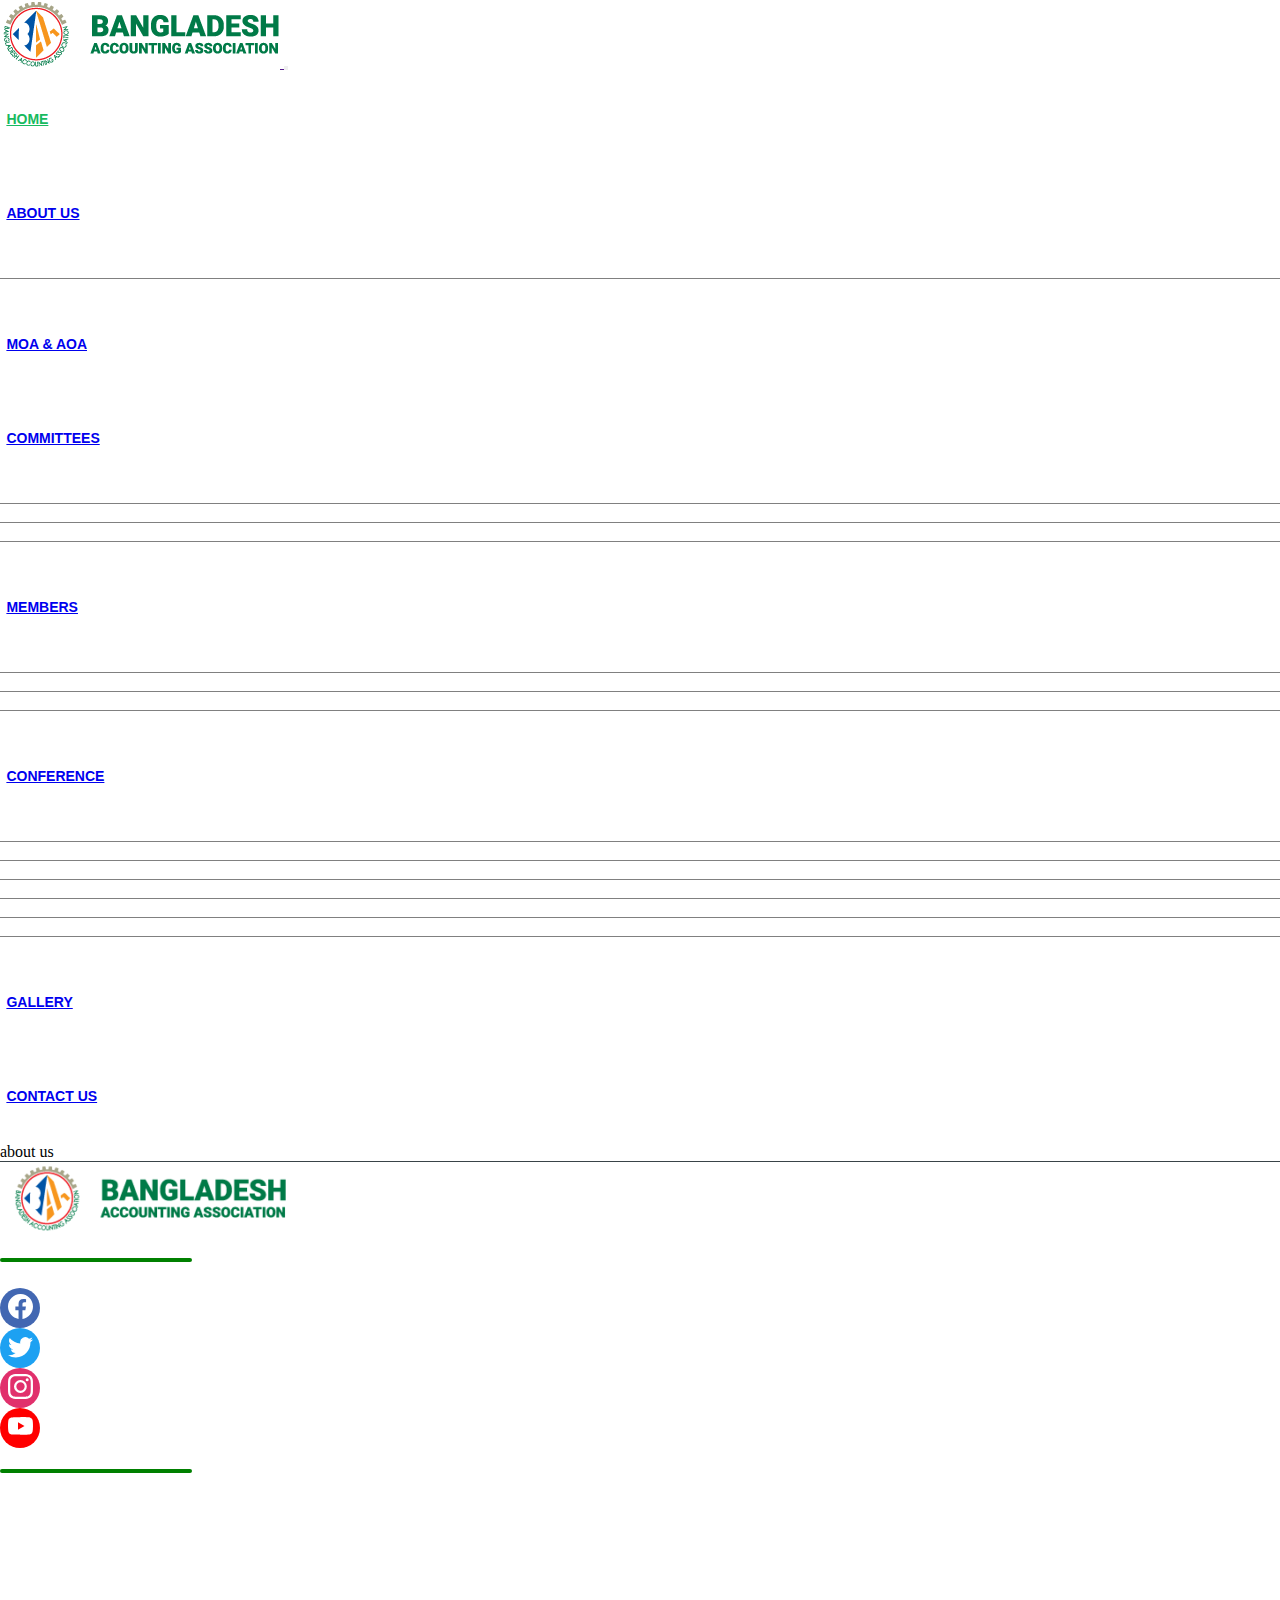
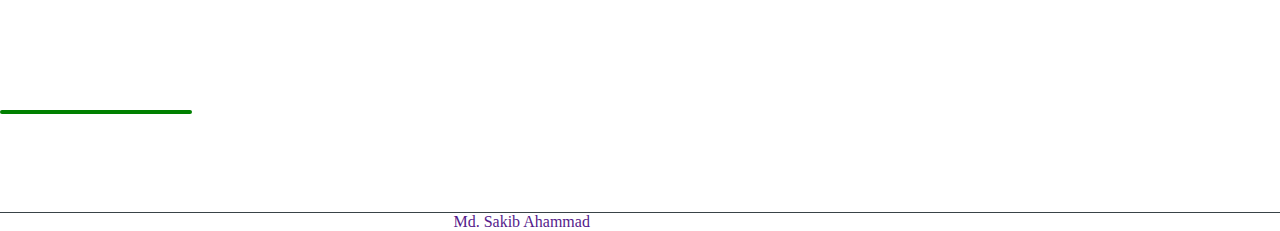
==== about-us.html @ 058424bd "about us" ====
<!DOCTYPE html>
<html lang="en">
<head>
    <meta charset="UTF-8">
    <meta name="viewport" content="width=device-width, initial-scale=1.0">
    <title>Document</title>
    <link href="https://cdn.jsdelivr.net/npm/bootstrap@5.0.2/dist/css/bootstrap.min.css" rel="stylesheet" integrity="sha384-EVSTQN3/azprG1Anm3QDgpJLIm9Nao0Yz1ztcQTwFspd3yD65VohhpuuCOmLASjC" crossorigin="anonymous">
    <link rel="stylesheet" href="style.css">
</head>
<body>

    <!-- ****Main Header Start**** -->

    <nav class="navbar navbar-expand-lg navbar-light bg-light">
        <div class="container-fluid">
            <div class="container p-0">
                <div class="row d-flex align-items-center">
                    <div class="col-3 p-0">
                <a href="">
                    <img src="images/baa-logo.png" alt="main logo">
                </a>
                <button class="navbar-toggler" type="button" data-bs-toggle="collapse" data-bs-target="#navbarNavDropdown" aria-controls="navbarNavDropdown" aria-expanded="false" aria-label="Toggle navigation">
                    <span class="navbar-toggler-icon"></span>
                </button>
            </div>
            <div class="col-9 p-0">
            

          <div class="collapse navbar-collapse d-flex justify-content-end" id="navbarNavDropdown">
                <ul class="navbar-nav">
                    <li class="nav-item">
                        <a class="nav-link active home-color" aria-current="page" href="index.html">HOME</a>
                    </li>
                    

                    <li class="nav-item dropdown">
                        <a class="nav-link dropdown-toggle" href="aboutus.html" id="navbarDropdownMenuLink" role="button" data-bs-toggle="dropdown" aria-expanded="false">
                        ABOUT US
                        </a>
                        <ul class="dropdown-menu dropdown-background bg-dark p-0" aria-labelledby="navbarDropdownMenuLink">
                            <li><a class="dropdown-item" href="about-us.html"> About US </a></li>
                            <li><a class="dropdown-item" href="#">President's Prologue</a></li>
                        </ul>
                    </li>

                    <li class="nav-item">
                        <a class="nav-link" href="#">MOA & AOA</a>
                    </li>

                    <li class="nav-item dropdown">
                        <a class="nav-link dropdown-toggle" href="#" id="navbarDropdownMenuLink" role="button" data-bs-toggle="dropdown" aria-expanded="false">
                        COMMITTEES
                        </a>
                        <ul class="dropdown-menu dropdown-background bg-dark p-0" aria-labelledby="navbarDropdownMenuLink">
                        <li><a class="dropdown-item" href="#">BOARD OF ADVISORS</a></li>
                        <li><a class="dropdown-item" href="#">EXECUTIVE COUNCIL</a></li>
                        <li><a class="dropdown-item" href="#">STANDING COMMITTEES</a></li>
                        <li><a class="dropdown-item" href="#">RIGIONAL COMMITTEE</a></li>
                        </ul>
                    </li>

                    <li class="nav-item dropdown">
                        <a class="nav-link dropdown-toggle" href="#" id="navbarDropdownMenuLink" role="button" data-bs-toggle="dropdown" aria-expanded="false">
                        MEMBERS
                        </a>
                        <ul class="dropdown-menu dropdown-background bg-dark p-0" aria-labelledby="navbarDropdownMenuLink">
                        <li><a class="dropdown-item" href="#">Life Member</a></li>
                        <li><a class="dropdown-item" href="#">Regular Member</a></li>
                        <li><a class="dropdown-item" href="#">Special Member</a></li>
                        <li><a class="dropdown-item" href="#">Membership</a></li>
                        </ul>
                    </li>

                    <li class="nav-item dropdown">
                            <a class="nav-link dropdown-toggle" href="#" id="navbarDropdownMenuLink" role="button" data-bs-toggle="dropdown" aria-expanded="false">
                            CONFERENCE 
                            </a>

                            <ul class="dropdown-menu dropdown-background bg-dark p-0" aria-labelledby="navbarDropdownMenuLink">
                                <li><a class="dropdown-item" href="#">Conference Committee</a></li>
                                <li><a class="dropdown-item" href="#">Conference Call</a></li>
                                <li><a class="dropdown-item" href="#">Notice & News</a></li>
                                <li><a class="dropdown-item" href="#">Gallery</a></li>
                                <li><a class="dropdown-item" href="#">Conference Papers</a></li>
                                <li><a class="dropdown-item" href="#">Particiant Registration</a></li>
                                <li><a class="dropdown-item" href="#">Conference Contact</a></li>
                            </ul>
                    </li>

                    <li class="nav-item">
                        <a class="nav-link" href="#">GALLERY</a>
                    </li>
                    <li class="nav-item">
                        <a class="nav-link" href="#">CONTACT US</a>
                    </li>


                </ul>
          </div>
        </div>
        </div>
        </div>
        </div>
      </nav>

        <!-- ****Main Header end**** -->



        <div class="display-1">
            about us
        </div>





        
        <!-- ****Footer Start**** -->

        <div class="container-fluid bg-dark pt-5">
            <div class="container footer-part py-5">
                <div class="row">
                    <div class="col-4 follow-us-decor">
                        <img src="images/BANGLADESH-ACCOUNTING-ASSOCIATION-300x71.png" alt="Logo" class="footer-logo-margin mb-3">
                        <h5>Follow Us</h5>
                        
                        <ul class="d-flex  social-media-icons p-0">
                            <li class="me-md-4 me-2">
                                <a href="#">
                        
                                <svg xmlns="http://www.w3.org/2000/svg" width="25" height="25" fill="currentColor" class="bi bi-facebook" viewBox="0 0 16 16">
                                <path d="M16 8.049c0-4.446-3.582-8.05-8-8.05C3.58 0-.002 3.603-.002 8.05c0 4.017 2.926 7.347 6.75 7.951v-5.625h-2.03V8.05H6.75V6.275c0-2.017 1.195-3.131 3.022-3.131.876 0 1.791.157 1.791.157v1.98h-1.009c-.993 0-1.303.621-1.303 1.258v1.51h2.218l-.354 2.326H9.25V16c3.824-.604 6.75-3.934 6.75-7.951"/>
                                 </svg>

                                </a>
                            </li >

                            <li class="me-md-4 me-2"><a href="">
                                <svg xmlns="http://www.w3.org/2000/svg" width="25" height="25" fill="currentColor" class="bi bi-twitter" viewBox="0 0 16 16">
                                    <path d="M5.026 15c6.038 0 9.341-5.003 9.341-9.334q.002-.211-.006-.422A6.7 6.7 0 0 0 16 3.542a6.7 6.7 0 0 1-1.889.518 3.3 3.3 0 0 0 1.447-1.817 6.5 6.5 0 0 1-2.087.793A3.286 3.286 0 0 0 7.875 6.03a9.32 9.32 0 0 1-6.767-3.429 3.29 3.29 0 0 0 1.018 4.382A3.3 3.3 0 0 1 .64 6.575v.045a3.29 3.29 0 0 0 2.632 3.218 3.2 3.2 0 0 1-.865.115 3 3 0 0 1-.614-.057 3.28 3.28 0 0 0 3.067 2.277A6.6 6.6 0 0 1 .78 13.58a6 6 0 0 1-.78-.045A9.34 9.34 0 0 0 5.026 15"/>
                                  </svg>
                            </a></li>

                            <li class="me-md-4 me-2"><a href="">
                                <svg xmlns="http://www.w3.org/2000/svg" width="25" height="25" fill="currentColor" class="bi bi-instagram" viewBox="0 0 16 16">
                                    <path d="M8 0C5.829 0 5.556.01 4.703.048 3.85.088 3.269.222 2.76.42a3.9 3.9 0 0 0-1.417.923A3.9 3.9 0 0 0 .42 2.76C.222 3.268.087 3.85.048 4.7.01 5.555 0 5.827 0 8.001c0 2.172.01 2.444.048 3.297.04.852.174 1.433.372 1.942.205.526.478.972.923 1.417.444.445.89.719 1.416.923.51.198 1.09.333 1.942.372C5.555 15.99 5.827 16 8 16s2.444-.01 3.298-.048c.851-.04 1.434-.174 1.943-.372a3.9 3.9 0 0 0 1.416-.923c.445-.445.718-.891.923-1.417.197-.509.332-1.09.372-1.942C15.99 10.445 16 10.173 16 8s-.01-2.445-.048-3.299c-.04-.851-.175-1.433-.372-1.941a3.9 3.9 0 0 0-.923-1.417A3.9 3.9 0 0 0 13.24.42c-.51-.198-1.092-.333-1.943-.372C10.443.01 10.172 0 7.998 0zm-.717 1.442h.718c2.136 0 2.389.007 3.232.046.78.035 1.204.166 1.486.275.373.145.64.319.92.599s.453.546.598.92c.11.281.24.705.275 1.485.039.843.047 1.096.047 3.231s-.008 2.389-.047 3.232c-.035.78-.166 1.203-.275 1.485a2.5 2.5 0 0 1-.599.919c-.28.28-.546.453-.92.598-.28.11-.704.24-1.485.276-.843.038-1.096.047-3.232.047s-2.39-.009-3.233-.047c-.78-.036-1.203-.166-1.485-.276a2.5 2.5 0 0 1-.92-.598 2.5 2.5 0 0 1-.6-.92c-.109-.281-.24-.705-.275-1.485-.038-.843-.046-1.096-.046-3.233s.008-2.388.046-3.231c.036-.78.166-1.204.276-1.486.145-.373.319-.64.599-.92s.546-.453.92-.598c.282-.11.705-.24 1.485-.276.738-.034 1.024-.044 2.515-.045zm4.988 1.328a.96.96 0 1 0 0 1.92.96.96 0 0 0 0-1.92m-4.27 1.122a4.109 4.109 0 1 0 0 8.217 4.109 4.109 0 0 0 0-8.217m0 1.441a2.667 2.667 0 1 1 0 5.334 2.667 2.667 0 0 1 0-5.334"/>
                                  </svg>
                            </a></li>

                            <li class="me-md-4 me-2"><a href="">
                                <svg xmlns="http://www.w3.org/2000/svg" width="25" height="25" fill="currentColor" class="bi bi-youtube" viewBox="0 0 16 16">
                                    <path d="M8.051 1.999h.089c.822.003 4.987.033 6.11.335a2.01 2.01 0 0 1 1.415 1.42c.101.38.172.883.22 1.402l.01.104.022.26.008.104c.065.914.073 1.77.074 1.957v.075c-.001.194-.01 1.108-.082 2.06l-.008.105-.009.104c-.05.572-.124 1.14-.235 1.558a2.01 2.01 0 0 1-1.415 1.42c-1.16.312-5.569.334-6.18.335h-.142c-.309 0-1.587-.006-2.927-.052l-.17-.006-.087-.004-.171-.007-.171-.007c-1.11-.049-2.167-.128-2.654-.26a2.01 2.01 0 0 1-1.415-1.419c-.111-.417-.185-.986-.235-1.558L.09 9.82l-.008-.104A31 31 0 0 1 0 7.68v-.123c.002-.215.01-.958.064-1.778l.007-.103.003-.052.008-.104.022-.26.01-.104c.048-.519.119-1.023.22-1.402a2.01 2.01 0 0 1 1.415-1.42c.487-.13 1.544-.21 2.654-.26l.17-.007.172-.006.086-.003.171-.007A100 100 0 0 1 7.858 2zM6.4 5.209v4.818l4.157-2.408z"/>
                                  </svg>
                            </a></li>
                        </ul>

                    </div>
                    <div class="col-4 important-count-column follow-us-decor">
                        <h5>Important Links</h5>
                        
                        <ul class=" bottom-menu-column p-0">
                            <li class="d-flex">
                                <div class="icon-size me-2">
                                    <svg xmlns="http://www.w3.org/2000/svg" width="16" height="16" fill="currentColor" class="bi bi-play-fill" viewBox="0 0 16 16">
                                    <path d="m11.596 8.697-6.363 3.692c-.54.313-1.233-.066-1.233-.697V4.308c0-.63.692-1.01 1.233-.696l6.363 3.692a.802.802 0 0 1 0 1.393"/>
                                    </svg>
                                </div>

                                <div class="icon-value-size">
                                    <a href="">Home</a>
                                </div>
                            </li>

                            <li class="d-flex">
                                <div class="icon-size me-2">
                                    <svg xmlns="http://www.w3.org/2000/svg" width="16" height="16" fill="currentColor" class="bi bi-play-fill" viewBox="0 0 16 16">
                                    <path d="m11.596 8.697-6.363 3.692c-.54.313-1.233-.066-1.233-.697V4.308c0-.63.692-1.01 1.233-.696l6.363 3.692a.802.802 0 0 1 0 1.393"/>
                                    </svg>
                                </div>

                                <div class="icon-value-size">
                                    <a href="">News</a>
                                </div>
                            </li>

                            <li class="d-flex">
                                <div class="icon-size me-2">
                                    <svg xmlns="http://www.w3.org/2000/svg" width="16" height="16" fill="currentColor" class="bi bi-play-fill" viewBox="0 0 16 16">
                                    <path d="m11.596 8.697-6.363 3.692c-.54.313-1.233-.066-1.233-.697V4.308c0-.63.692-1.01 1.233-.696l6.363 3.692a.802.802 0 0 1 0 1.393"/>
                                    </svg>
                                </div>

                                <div class="icon-value-size">
                                    <a href="">Gallery</a>
                                </div>
                            </li>

                            <li class="d-flex">
                                <div class="icon-size me-2">
                                    <svg xmlns="http://www.w3.org/2000/svg" width="16" height="16" fill="currentColor" class="bi bi-play-fill" viewBox="0 0 16 16">
                                    <path d="m11.596 8.697-6.363 3.692c-.54.313-1.233-.066-1.233-.697V4.308c0-.63.692-1.01 1.233-.696l6.363 3.692a.802.802 0 0 1 0 1.393"/>
                                    </svg>
                                </div>

                                <div class="icon-value-size">
                                    <a href="">Member Signin</a>
                                </div>
                            </li>

                            <li class="d-flex">
                                <div class="icon-size me-2">
                                    <svg xmlns="http://www.w3.org/2000/svg" width="16" height="16" fill="currentColor" class="bi bi-play-fill" viewBox="0 0 16 16">
                                    <path d="m11.596 8.697-6.363 3.692c-.54.313-1.233-.066-1.233-.697V4.308c0-.63.692-1.01 1.233-.696l6.363 3.692a.802.802 0 0 1 0 1.393"/>
                                    </svg>
                                </div>

                                <div class="icon-value-size">
                                    <a href="">Refund Policy</a>
                                </div>
                            </li>

                            <li class="d-flex">
                                <div class="icon-size me-2">
                                    <svg xmlns="http://www.w3.org/2000/svg" width="16" height="16" fill="currentColor" class="bi bi-play-fill" viewBox="0 0 16 16">
                                    <path d="m11.596 8.697-6.363 3.692c-.54.313-1.233-.066-1.233-.697V4.308c0-.63.692-1.01 1.233-.696l6.363 3.692a.802.802 0 0 1 0 1.393"/>
                                    </svg>
                                </div>

                                <div class="icon-value-size">
                                    <a href="">Eligibility of Membership </a>
                                </div>
                            </li>

                            <li class="d-flex">
                                <div class="icon-size me-2">
                                    <svg xmlns="http://www.w3.org/2000/svg" width="16" height="16" fill="currentColor" class="bi bi-play-fill" viewBox="0 0 16 16">
                                    <path d="m11.596 8.697-6.363 3.692c-.54.313-1.233-.066-1.233-.697V4.308c0-.63.692-1.01 1.233-.696l6.363 3.692a.802.802 0 0 1 0 1.393"/>
                                    </svg>
                                </div>

                                <div class="icon-value-size">
                                    <a href="">Notice</a>
                                </div>
                            </li>

                            <li class="d-flex">
                                <div class="icon-size me-2">
                                    <svg xmlns="http://www.w3.org/2000/svg" width="16" height="16" fill="currentColor" class="bi bi-play-fill" viewBox="0 0 16 16">
                                    <path d="m11.596 8.697-6.363 3.692c-.54.313-1.233-.066-1.233-.697V4.308c0-.63.692-1.01 1.233-.696l6.363 3.692a.802.802 0 0 1 0 1.393"/>
                                    </svg>
                                </div>

                                <div class="icon-value-size">
                                    <a href="">Banking Information</a>
                                </div>
                            </li>

                            <li class="d-flex">
                                <div class="icon-size me-2">
                                    <svg xmlns="http://www.w3.org/2000/svg" width="16" height="16" fill="currentColor" class="bi bi-play-fill" viewBox="0 0 16 16">
                                    <path d="m11.596 8.697-6.363 3.692c-.54.313-1.233-.066-1.233-.697V4.308c0-.63.692-1.01 1.233-.696l6.363 3.692a.802.802 0 0 1 0 1.393"/>
                                    </svg>
                                </div>

                                <div class="icon-value-size">
                                    <a href="">Member Signup</a>
                                </div>
                            </li>

                            <li class="d-flex">
                                <div class="icon-size me-2">
                                    <svg xmlns="http://www.w3.org/2000/svg" width="16" height="16" fill="currentColor" class="bi bi-play-fill" viewBox="0 0 16 16">
                                    <path d="m11.596 8.697-6.363 3.692c-.54.313-1.233-.066-1.233-.697V4.308c0-.63.692-1.01 1.233-.696l6.363 3.692a.802.802 0 0 1 0 1.393"/>
                                    </svg>
                                </div>

                                <div class="icon-value-size">
                                    <a href="">Terms & Conditions</a>
                                </div>
                            </li>

                               
                        </ul>
                           
                    </div>
                    <div class="col-4 contact-info follow-us-decor">
                        <h5>Contact Info</h5>
                        
                        <p class="margin mb-0">Address</p>
                        <p class="margin mb-0">Room#704(MBA Bhaban), Dept. of Accounting & Information Systems, University of Dhaka, Bangladesh </p>
                        <p class="margin mb-0">Phone : +88 01717-743984</p>
                        <p>E-mail : info@baa-bd.org</p>
                    </div>
                </div>
            </div>

            <div class="container-fluid bg-dark border-top-last">
                <div class="container">
                    <div class="row">
                        <div class="col-12">
                            <p class="footer-last-part mb-0 py-3">Copyright © 2022 Bangladesh Accounting Association. Developed by <a href=""> Md. Sakib Ahammad</a></p>
                        </div>
                    </div>
                </div>
            </div>
        </div>

         <!-- ****Footer end**** -->


    <script src="https://cdn.jsdelivr.net/npm/@popperjs/core@2.9.2/dist/umd/popper.min.js" integrity="sha384-IQsoLXl5PILFhosVNubq5LC7Qb9DXgDA9i+tQ8Zj3iwWAwPtgFTxbJ8NT4GN1R8p" crossorigin="anonymous"></script>
    <script src="https://cdn.jsdelivr.net/npm/bootstrap@5.0.2/dist/js/bootstrap.min.js" integrity="sha384-cVKIPhGWiC2Al4u+LWgxfKTRIcfu0JTxR+EQDz/bgldoEyl4H0zUF0QKbrJ0EcQF" crossorigin="anonymous"></script>
    
    
</body>
</html>
---- style.css ----
*{
    margin: 0;
    padding: 0;
}



.container-fluid {
    color: white;
    
}

.important-count-column ul {
    /* column-count: 2; */
    list-style: none;
    /* color: white; */
}

.important-count-column ul li a {
    text-decoration: none;
    color: white;
    font-size: 14px;
    font-style: normal;
    
    font-weight: 600;
}

.col-4 ul li a:hover {
    color: #18ba60 !important;
    transition: all 1s;
}

.col-12 p a {
    text-decoration: none;
}
.paragraph {
    text-align: center;
    margin-top: 50px;
    /* color: #E8EFF3; */
    margin-bottom: 50px;
}


.title-with-pic a {
    text-decoration: none;
    color: red;
}

.background {
    background: #E7EEF2;
}

.dropdown-background li a {
    color: white;
}
/* .dropdown-background li a :hover{
    color: white;
    background: darkgreen;
} */
div#navbarNavDropdown>ul>li>a:hover {
    color: #18ba60 !important;
    
}
div#navbarNavDropdown>ul>li>a {
    font-weight: 600;
    font-size: 14px;
    font-family: sans-serif;
   padding: 0 .4rem;
}
.paragraph h2 {
    color: #18ba60 !important;
}
.background-color-box {
    background: #E7EEF2;
}
.border-color {
    border: 2px solid blue;
    padding: 2px;
    font-size: 14px;
}


div#navbarNavDropdown> ul>li>a {
    line-height: 94px;
}
.dropdown-background li a:hover {
    background: #18ba60 !important;
    color: white;
}

.dropdown-background li a {
    padding: 10px;
}

.border-top-last,
.footer-part {
    border-top: 1px solid #394348;
}
.navbar-light .navbar-nav .nav-link.active
{
    color: #18ba60;
}


.follow-us-decor h5 {
    position: relative;
    margin-bottom: 35px;
}

.follow-us-decor h5:after {
    position: absolute;
    content: ' ';
    width: 15%;
    height: 4px;
    background: green;
    left: 0;
    bottom: -9px;
    border-radius: 2px;
}

.follow-us-decor ul {
    list-style: none;
}

.social-media-icons li {
    width: 40px;
    height: 40px;
    background: red;
    align-items: center;
    border-radius: 50%;
    justify-content: center;
    display: flex;
    
    
    
}
.social-media-icons li:first-child {
    background:#4267B2;
}
.social-media-icons li:nth-child(2) {
    background: #1DA1F2;
}
.social-media-icons li:nth-child(3) {
    background:#E1306C;
}
.social-media-icons li a{
    color: white;
  
}

.icon-value-size {
    width: max-content;
}
.bottom-menu-column {
    column-count: 2;
}

.dropdown-menu li {
    border-bottom: 1px solid gray;
}
.dropdown-menu li:last-child {
    border-bottom: none;
}
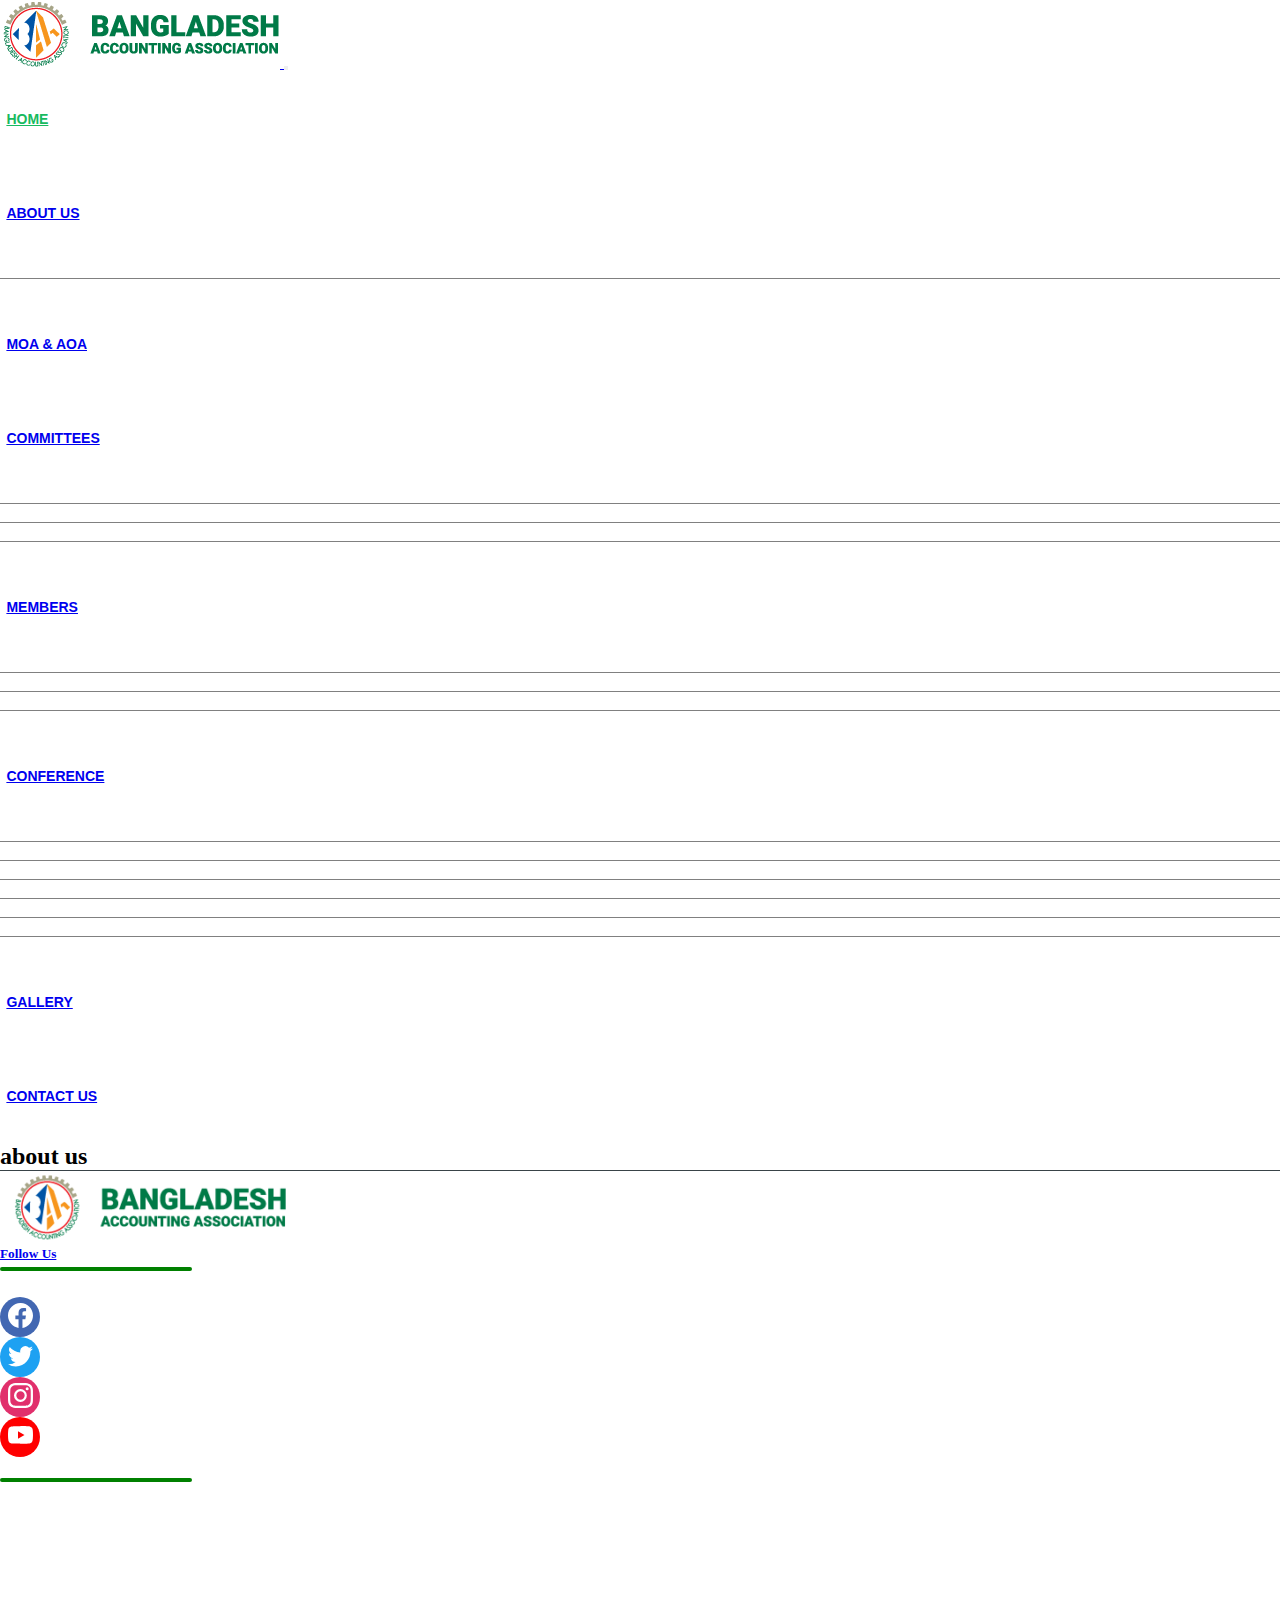
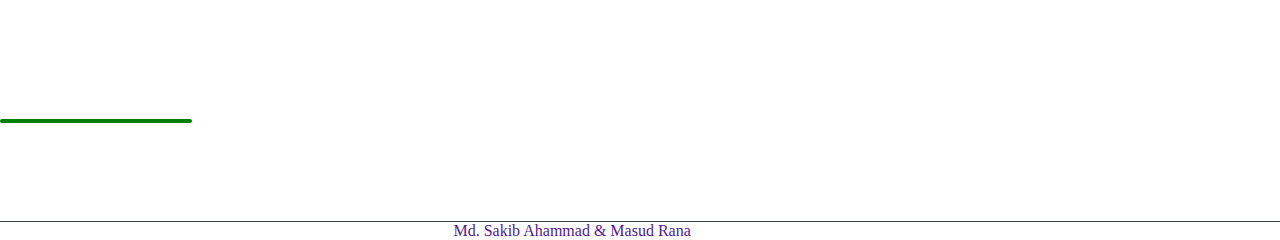
==== commit 63aae122: "link-navbar-update" ====
--- a/about-us.html
+++ b/about-us.html
@@ -3,7 +3,7 @@
 <head>
     <meta charset="UTF-8">
     <meta name="viewport" content="width=device-width, initial-scale=1.0">
-    <title>Document</title>
+    <title>BAA</title>
     <link href="https://cdn.jsdelivr.net/npm/bootstrap@5.0.2/dist/css/bootstrap.min.css" rel="stylesheet" integrity="sha384-EVSTQN3/azprG1Anm3QDgpJLIm9Nao0Yz1ztcQTwFspd3yD65VohhpuuCOmLASjC" crossorigin="anonymous">
     <link rel="stylesheet" href="style.css">
 </head>
@@ -16,7 +16,7 @@
             <div class="container p-0">
                 <div class="row d-flex align-items-center">
                     <div class="col-3 p-0">
-                <a href="">
+                <a href="index.html">
                     <img src="images/baa-logo.png" alt="main logo">
                 </a>
                 <button class="navbar-toggler" type="button" data-bs-toggle="collapse" data-bs-target="#navbarNavDropdown" aria-controls="navbarNavDropdown" aria-expanded="false" aria-label="Toggle navigation">
@@ -34,64 +34,65 @@
                     
 
                     <li class="nav-item dropdown">
-                        <a class="nav-link dropdown-toggle" href="aboutus.html" id="navbarDropdownMenuLink" role="button" data-bs-toggle="dropdown" aria-expanded="false">
+                        <a class="nav-link dropdown-toggle" href="about-us.html" id="navbarDropdownMenuLink" role="button" data-bs-toggle="dropdown" aria-expanded="false">
                         ABOUT US
                         </a>
                         <ul class="dropdown-menu dropdown-background bg-dark p-0" aria-labelledby="navbarDropdownMenuLink">
-                            <li><a class="dropdown-item" href="about-us.html"> About US </a></li>
-                            <li><a class="dropdown-item" href="#">President's Prologue</a></li>
+                        <li><a class="dropdown-item" href="about-us.html"> About US </a></li>
+                        <li><a class="dropdown-item" href="president-prologue.html">President's Prologue</a></li>
+                        
                         </ul>
                     </li>
 
                     <li class="nav-item">
-                        <a class="nav-link" href="#">MOA & AOA</a>
+                        <a class="nav-link" href="moa-aoa.html">MOA & AOA</a>
                     </li>
 
                     <li class="nav-item dropdown">
-                        <a class="nav-link dropdown-toggle" href="#" id="navbarDropdownMenuLink" role="button" data-bs-toggle="dropdown" aria-expanded="false">
+                        <a class="nav-link dropdown-toggle" href="committees.html" id="navbarDropdownMenuLink" role="button" data-bs-toggle="dropdown" aria-expanded="false">
                         COMMITTEES
                         </a>
                         <ul class="dropdown-menu dropdown-background bg-dark p-0" aria-labelledby="navbarDropdownMenuLink">
-                        <li><a class="dropdown-item" href="#">BOARD OF ADVISORS</a></li>
-                        <li><a class="dropdown-item" href="#">EXECUTIVE COUNCIL</a></li>
-                        <li><a class="dropdown-item" href="#">STANDING COMMITTEES</a></li>
-                        <li><a class="dropdown-item" href="#">RIGIONAL COMMITTEE</a></li>
+                        <li><a class="dropdown-item" href="board-advisors.html">BOARD OF ADVISORS</a></li>
+                        <li><a class="dropdown-item" href="executive-council.html">EXECUTIVE COUNCIL</a></li>
+                        <li><a class="dropdown-item" href="standing-committees.html">STANDING COMMITTEES</a></li>
+                        <li><a class="dropdown-item" href="rigional-committee.html">RIGIONAL COMMITTEE</a></li>
                         </ul>
                     </li>
 
                     <li class="nav-item dropdown">
-                        <a class="nav-link dropdown-toggle" href="#" id="navbarDropdownMenuLink" role="button" data-bs-toggle="dropdown" aria-expanded="false">
+                        <a class="nav-link dropdown-toggle" href="members.html" id="navbarDropdownMenuLink" role="button" data-bs-toggle="dropdown" aria-expanded="false">
                         MEMBERS
                         </a>
                         <ul class="dropdown-menu dropdown-background bg-dark p-0" aria-labelledby="navbarDropdownMenuLink">
-                        <li><a class="dropdown-item" href="#">Life Member</a></li>
-                        <li><a class="dropdown-item" href="#">Regular Member</a></li>
-                        <li><a class="dropdown-item" href="#">Special Member</a></li>
-                        <li><a class="dropdown-item" href="#">Membership</a></li>
+                        <li><a class="dropdown-item" href="life-member.html">Life Member</a></li>
+                        <li><a class="dropdown-item" href="regular-member.html">Regular Member</a></li>
+                        <li><a class="dropdown-item" href="special-member.html">Special Member</a></li>
+                        <li><a class="dropdown-item" href="membership.html">Membership</a></li>
                         </ul>
                     </li>
 
                     <li class="nav-item dropdown">
-                            <a class="nav-link dropdown-toggle" href="#" id="navbarDropdownMenuLink" role="button" data-bs-toggle="dropdown" aria-expanded="false">
+                            <a class="nav-link dropdown-toggle" href="conference.html" id="navbarDropdownMenuLink" role="button" data-bs-toggle="dropdown" aria-expanded="false">
                             CONFERENCE 
                             </a>
 
                             <ul class="dropdown-menu dropdown-background bg-dark p-0" aria-labelledby="navbarDropdownMenuLink">
-                                <li><a class="dropdown-item" href="#">Conference Committee</a></li>
-                                <li><a class="dropdown-item" href="#">Conference Call</a></li>
-                                <li><a class="dropdown-item" href="#">Notice & News</a></li>
-                                <li><a class="dropdown-item" href="#">Gallery</a></li>
-                                <li><a class="dropdown-item" href="#">Conference Papers</a></li>
-                                <li><a class="dropdown-item" href="#">Particiant Registration</a></li>
-                                <li><a class="dropdown-item" href="#">Conference Contact</a></li>
+                                <li><a class="dropdown-item" href="conference-committee.html">Conference Committee</a></li>
+                                <li><a class="dropdown-item" href="conference-call.html">Conference Call</a></li>
+                                <li><a class="dropdown-item" href="notice-news.html">Notice & News</a></li>
+                                <li><a class="dropdown-item" href="gallery.html">Gallery</a></li>
+                                <li><a class="dropdown-item" href="conference-papers.html">Conference Papers</a></li>
+                                <li><a class="dropdown-item" href="participant-registration.html">Participant Registration</a></li>
+                                <li><a class="dropdown-item" href="conference-contact.html">Conference Contact</a></li>
                             </ul>
                     </li>
 
                     <li class="nav-item">
-                        <a class="nav-link" href="#">GALLERY</a>
+                        <a class="nav-link" href="gallery.html">GALLERY</a>
                     </li>
                     <li class="nav-item">
-                        <a class="nav-link" href="#">CONTACT US</a>
+                        <a class="nav-link" href="contact-us.html">CONTACT US</a>
                     </li>
 
 
@@ -105,213 +106,207 @@
 
         <!-- ****Main Header end**** -->
 
-
-
-        <div class="display-1">
-            about us
-        </div>
-
-
-
-
-
-        
-        <!-- ****Footer Start**** -->
-
-        <div class="container-fluid bg-dark pt-5">
-            <div class="container footer-part py-5">
-                <div class="row">
-                    <div class="col-4 follow-us-decor">
-                        <img src="images/BANGLADESH-ACCOUNTING-ASSOCIATION-300x71.png" alt="Logo" class="footer-logo-margin mb-3">
-                        <h5>Follow Us</h5>
-                        
-                        <ul class="d-flex  social-media-icons p-0">
-                            <li class="me-md-4 me-2">
-                                <a href="#">
-                        
-                                <svg xmlns="http://www.w3.org/2000/svg" width="25" height="25" fill="currentColor" class="bi bi-facebook" viewBox="0 0 16 16">
-                                <path d="M16 8.049c0-4.446-3.582-8.05-8-8.05C3.58 0-.002 3.603-.002 8.05c0 4.017 2.926 7.347 6.75 7.951v-5.625h-2.03V8.05H6.75V6.275c0-2.017 1.195-3.131 3.022-3.131.876 0 1.791.157 1.791.157v1.98h-1.009c-.993 0-1.303.621-1.303 1.258v1.51h2.218l-.354 2.326H9.25V16c3.824-.604 6.75-3.934 6.75-7.951"/>
-                                 </svg>
-
-                                </a>
-                            </li >
-
-                            <li class="me-md-4 me-2"><a href="">
-                                <svg xmlns="http://www.w3.org/2000/svg" width="25" height="25" fill="currentColor" class="bi bi-twitter" viewBox="0 0 16 16">
-                                    <path d="M5.026 15c6.038 0 9.341-5.003 9.341-9.334q.002-.211-.006-.422A6.7 6.7 0 0 0 16 3.542a6.7 6.7 0 0 1-1.889.518 3.3 3.3 0 0 0 1.447-1.817 6.5 6.5 0 0 1-2.087.793A3.286 3.286 0 0 0 7.875 6.03a9.32 9.32 0 0 1-6.767-3.429 3.29 3.29 0 0 0 1.018 4.382A3.3 3.3 0 0 1 .64 6.575v.045a3.29 3.29 0 0 0 2.632 3.218 3.2 3.2 0 0 1-.865.115 3 3 0 0 1-.614-.057 3.28 3.28 0 0 0 3.067 2.277A6.6 6.6 0 0 1 .78 13.58a6 6 0 0 1-.78-.045A9.34 9.34 0 0 0 5.026 15"/>
-                                  </svg>
-                            </a></li>
-
-                            <li class="me-md-4 me-2"><a href="">
-                                <svg xmlns="http://www.w3.org/2000/svg" width="25" height="25" fill="currentColor" class="bi bi-instagram" viewBox="0 0 16 16">
-                                    <path d="M8 0C5.829 0 5.556.01 4.703.048 3.85.088 3.269.222 2.76.42a3.9 3.9 0 0 0-1.417.923A3.9 3.9 0 0 0 .42 2.76C.222 3.268.087 3.85.048 4.7.01 5.555 0 5.827 0 8.001c0 2.172.01 2.444.048 3.297.04.852.174 1.433.372 1.942.205.526.478.972.923 1.417.444.445.89.719 1.416.923.51.198 1.09.333 1.942.372C5.555 15.99 5.827 16 8 16s2.444-.01 3.298-.048c.851-.04 1.434-.174 1.943-.372a3.9 3.9 0 0 0 1.416-.923c.445-.445.718-.891.923-1.417.197-.509.332-1.09.372-1.942C15.99 10.445 16 10.173 16 8s-.01-2.445-.048-3.299c-.04-.851-.175-1.433-.372-1.941a3.9 3.9 0 0 0-.923-1.417A3.9 3.9 0 0 0 13.24.42c-.51-.198-1.092-.333-1.943-.372C10.443.01 10.172 0 7.998 0zm-.717 1.442h.718c2.136 0 2.389.007 3.232.046.78.035 1.204.166 1.486.275.373.145.64.319.92.599s.453.546.598.92c.11.281.24.705.275 1.485.039.843.047 1.096.047 3.231s-.008 2.389-.047 3.232c-.035.78-.166 1.203-.275 1.485a2.5 2.5 0 0 1-.599.919c-.28.28-.546.453-.92.598-.28.11-.704.24-1.485.276-.843.038-1.096.047-3.232.047s-2.39-.009-3.233-.047c-.78-.036-1.203-.166-1.485-.276a2.5 2.5 0 0 1-.92-.598 2.5 2.5 0 0 1-.6-.92c-.109-.281-.24-.705-.275-1.485-.038-.843-.046-1.096-.046-3.233s.008-2.388.046-3.231c.036-.78.166-1.204.276-1.486.145-.373.319-.64.599-.92s.546-.453.92-.598c.282-.11.705-.24 1.485-.276.738-.034 1.024-.044 2.515-.045zm4.988 1.328a.96.96 0 1 0 0 1.92.96.96 0 0 0 0-1.92m-4.27 1.122a4.109 4.109 0 1 0 0 8.217 4.109 4.109 0 0 0 0-8.217m0 1.441a2.667 2.667 0 1 1 0 5.334 2.667 2.667 0 0 1 0-5.334"/>
-                                  </svg>
-                            </a></li>
-
-                            <li class="me-md-4 me-2"><a href="">
-                                <svg xmlns="http://www.w3.org/2000/svg" width="25" height="25" fill="currentColor" class="bi bi-youtube" viewBox="0 0 16 16">
-                                    <path d="M8.051 1.999h.089c.822.003 4.987.033 6.11.335a2.01 2.01 0 0 1 1.415 1.42c.101.38.172.883.22 1.402l.01.104.022.26.008.104c.065.914.073 1.77.074 1.957v.075c-.001.194-.01 1.108-.082 2.06l-.008.105-.009.104c-.05.572-.124 1.14-.235 1.558a2.01 2.01 0 0 1-1.415 1.42c-1.16.312-5.569.334-6.18.335h-.142c-.309 0-1.587-.006-2.927-.052l-.17-.006-.087-.004-.171-.007-.171-.007c-1.11-.049-2.167-.128-2.654-.26a2.01 2.01 0 0 1-1.415-1.419c-.111-.417-.185-.986-.235-1.558L.09 9.82l-.008-.104A31 31 0 0 1 0 7.68v-.123c.002-.215.01-.958.064-1.778l.007-.103.003-.052.008-.104.022-.26.01-.104c.048-.519.119-1.023.22-1.402a2.01 2.01 0 0 1 1.415-1.42c.487-.13 1.544-.21 2.654-.26l.17-.007.172-.006.086-.003.171-.007A100 100 0 0 1 7.858 2zM6.4 5.209v4.818l4.157-2.408z"/>
-                                  </svg>
-                            </a></li>
-                        </ul>
-
-                    </div>
-                    <div class="col-4 important-count-column follow-us-decor">
-                        <h5>Important Links</h5>
-                        
-                        <ul class=" bottom-menu-column p-0">
-                            <li class="d-flex">
-                                <div class="icon-size me-2">
-                                    <svg xmlns="http://www.w3.org/2000/svg" width="16" height="16" fill="currentColor" class="bi bi-play-fill" viewBox="0 0 16 16">
-                                    <path d="m11.596 8.697-6.363 3.692c-.54.313-1.233-.066-1.233-.697V4.308c0-.63.692-1.01 1.233-.696l6.363 3.692a.802.802 0 0 1 0 1.393"/>
-                                    </svg>
-                                </div>
-
-                                <div class="icon-value-size">
-                                    <a href="">Home</a>
-                                </div>
-                            </li>
-
-                            <li class="d-flex">
-                                <div class="icon-size me-2">
-                                    <svg xmlns="http://www.w3.org/2000/svg" width="16" height="16" fill="currentColor" class="bi bi-play-fill" viewBox="0 0 16 16">
-                                    <path d="m11.596 8.697-6.363 3.692c-.54.313-1.233-.066-1.233-.697V4.308c0-.63.692-1.01 1.233-.696l6.363 3.692a.802.802 0 0 1 0 1.393"/>
-                                    </svg>
-                                </div>
-
-                                <div class="icon-value-size">
-                                    <a href="">News</a>
-                                </div>
-                            </li>
-
-                            <li class="d-flex">
-                                <div class="icon-size me-2">
-                                    <svg xmlns="http://www.w3.org/2000/svg" width="16" height="16" fill="currentColor" class="bi bi-play-fill" viewBox="0 0 16 16">
-                                    <path d="m11.596 8.697-6.363 3.692c-.54.313-1.233-.066-1.233-.697V4.308c0-.63.692-1.01 1.233-.696l6.363 3.692a.802.802 0 0 1 0 1.393"/>
-                                    </svg>
-                                </div>
-
-                                <div class="icon-value-size">
-                                    <a href="">Gallery</a>
-                                </div>
-                            </li>
-
-                            <li class="d-flex">
-                                <div class="icon-size me-2">
-                                    <svg xmlns="http://www.w3.org/2000/svg" width="16" height="16" fill="currentColor" class="bi bi-play-fill" viewBox="0 0 16 16">
-                                    <path d="m11.596 8.697-6.363 3.692c-.54.313-1.233-.066-1.233-.697V4.308c0-.63.692-1.01 1.233-.696l6.363 3.692a.802.802 0 0 1 0 1.393"/>
-                                    </svg>
-                                </div>
-
-                                <div class="icon-value-size">
-                                    <a href="">Member Signin</a>
-                                </div>
-                            </li>
-
-                            <li class="d-flex">
-                                <div class="icon-size me-2">
-                                    <svg xmlns="http://www.w3.org/2000/svg" width="16" height="16" fill="currentColor" class="bi bi-play-fill" viewBox="0 0 16 16">
-                                    <path d="m11.596 8.697-6.363 3.692c-.54.313-1.233-.066-1.233-.697V4.308c0-.63.692-1.01 1.233-.696l6.363 3.692a.802.802 0 0 1 0 1.393"/>
-                                    </svg>
-                                </div>
-
-                                <div class="icon-value-size">
-                                    <a href="">Refund Policy</a>
-                                </div>
-                            </li>
-
-                            <li class="d-flex">
-                                <div class="icon-size me-2">
-                                    <svg xmlns="http://www.w3.org/2000/svg" width="16" height="16" fill="currentColor" class="bi bi-play-fill" viewBox="0 0 16 16">
-                                    <path d="m11.596 8.697-6.363 3.692c-.54.313-1.233-.066-1.233-.697V4.308c0-.63.692-1.01 1.233-.696l6.363 3.692a.802.802 0 0 1 0 1.393"/>
-                                    </svg>
-                                </div>
-
-                                <div class="icon-value-size">
-                                    <a href="">Eligibility of Membership </a>
-                                </div>
-                            </li>
-
-                            <li class="d-flex">
-                                <div class="icon-size me-2">
-                                    <svg xmlns="http://www.w3.org/2000/svg" width="16" height="16" fill="currentColor" class="bi bi-play-fill" viewBox="0 0 16 16">
-                                    <path d="m11.596 8.697-6.363 3.692c-.54.313-1.233-.066-1.233-.697V4.308c0-.63.692-1.01 1.233-.696l6.363 3.692a.802.802 0 0 1 0 1.393"/>
-                                    </svg>
-                                </div>
-
-                                <div class="icon-value-size">
-                                    <a href="">Notice</a>
-                                </div>
-                            </li>
-
-                            <li class="d-flex">
-                                <div class="icon-size me-2">
-                                    <svg xmlns="http://www.w3.org/2000/svg" width="16" height="16" fill="currentColor" class="bi bi-play-fill" viewBox="0 0 16 16">
-                                    <path d="m11.596 8.697-6.363 3.692c-.54.313-1.233-.066-1.233-.697V4.308c0-.63.692-1.01 1.233-.696l6.363 3.692a.802.802 0 0 1 0 1.393"/>
-                                    </svg>
-                                </div>
-
-                                <div class="icon-value-size">
-                                    <a href="">Banking Information</a>
-                                </div>
-                            </li>
-
-                            <li class="d-flex">
-                                <div class="icon-size me-2">
-                                    <svg xmlns="http://www.w3.org/2000/svg" width="16" height="16" fill="currentColor" class="bi bi-play-fill" viewBox="0 0 16 16">
-                                    <path d="m11.596 8.697-6.363 3.692c-.54.313-1.233-.066-1.233-.697V4.308c0-.63.692-1.01 1.233-.696l6.363 3.692a.802.802 0 0 1 0 1.393"/>
-                                    </svg>
-                                </div>
-
-                                <div class="icon-value-size">
-                                    <a href="">Member Signup</a>
-                                </div>
-                            </li>
-
-                            <li class="d-flex">
-                                <div class="icon-size me-2">
-                                    <svg xmlns="http://www.w3.org/2000/svg" width="16" height="16" fill="currentColor" class="bi bi-play-fill" viewBox="0 0 16 16">
-                                    <path d="m11.596 8.697-6.363 3.692c-.54.313-1.233-.066-1.233-.697V4.308c0-.63.692-1.01 1.233-.696l6.363 3.692a.802.802 0 0 1 0 1.393"/>
-                                    </svg>
-                                </div>
-
-                                <div class="icon-value-size">
-                                    <a href="">Terms & Conditions</a>
-                                </div>
-                            </li>
-
+        <h2>about us</h2>
+
+
+              <!-- ****Footer Start**** -->
+
+              <div class="container-fluid bg-dark pt-5">
+                <div class="container footer-part py-5">
+                    <div class="row">
+                        <div class="col-4 follow-us-decor">
+                            <a href="index.html">
+                            <img src="images/BANGLADESH-ACCOUNTING-ASSOCIATION-300x71.png" alt="Footer-Logo" class="footer-logo-margin mb-3">
+                            <h5>Follow Us</h5>
+                            </a>
+                            
+                            <ul class="d-flex  social-media-icons p-0">
+                                <li class="me-md-4 me-2">
+                                    <a href="#">
+                            
+                                    <svg xmlns="http://www.w3.org/2000/svg" width="25" height="25" fill="currentColor" class="bi bi-facebook" viewBox="0 0 16 16">
+                                    <path d="M16 8.049c0-4.446-3.582-8.05-8-8.05C3.58 0-.002 3.603-.002 8.05c0 4.017 2.926 7.347 6.75 7.951v-5.625h-2.03V8.05H6.75V6.275c0-2.017 1.195-3.131 3.022-3.131.876 0 1.791.157 1.791.157v1.98h-1.009c-.993 0-1.303.621-1.303 1.258v1.51h2.218l-.354 2.326H9.25V16c3.824-.604 6.75-3.934 6.75-7.951"/>
+                                     </svg>
+    
+                                    </a>
+                                </li >
+    
+                                <li class="me-md-4 me-2"><a href="#">
+                                    <svg xmlns="http://www.w3.org/2000/svg" width="25" height="25" fill="currentColor" class="bi bi-twitter" viewBox="0 0 16 16">
+                                        <path d="M5.026 15c6.038 0 9.341-5.003 9.341-9.334q.002-.211-.006-.422A6.7 6.7 0 0 0 16 3.542a6.7 6.7 0 0 1-1.889.518 3.3 3.3 0 0 0 1.447-1.817 6.5 6.5 0 0 1-2.087.793A3.286 3.286 0 0 0 7.875 6.03a9.32 9.32 0 0 1-6.767-3.429 3.29 3.29 0 0 0 1.018 4.382A3.3 3.3 0 0 1 .64 6.575v.045a3.29 3.29 0 0 0 2.632 3.218 3.2 3.2 0 0 1-.865.115 3 3 0 0 1-.614-.057 3.28 3.28 0 0 0 3.067 2.277A6.6 6.6 0 0 1 .78 13.58a6 6 0 0 1-.78-.045A9.34 9.34 0 0 0 5.026 15"/>
+                                      </svg>
+                                </a></li>
+    
+                                <li class="me-md-4 me-2"><a href="#">
+                                    <svg xmlns="http://www.w3.org/2000/svg" width="25" height="25" fill="currentColor" class="bi bi-instagram" viewBox="0 0 16 16">
+                                        <path d="M8 0C5.829 0 5.556.01 4.703.048 3.85.088 3.269.222 2.76.42a3.9 3.9 0 0 0-1.417.923A3.9 3.9 0 0 0 .42 2.76C.222 3.268.087 3.85.048 4.7.01 5.555 0 5.827 0 8.001c0 2.172.01 2.444.048 3.297.04.852.174 1.433.372 1.942.205.526.478.972.923 1.417.444.445.89.719 1.416.923.51.198 1.09.333 1.942.372C5.555 15.99 5.827 16 8 16s2.444-.01 3.298-.048c.851-.04 1.434-.174 1.943-.372a3.9 3.9 0 0 0 1.416-.923c.445-.445.718-.891.923-1.417.197-.509.332-1.09.372-1.942C15.99 10.445 16 10.173 16 8s-.01-2.445-.048-3.299c-.04-.851-.175-1.433-.372-1.941a3.9 3.9 0 0 0-.923-1.417A3.9 3.9 0 0 0 13.24.42c-.51-.198-1.092-.333-1.943-.372C10.443.01 10.172 0 7.998 0zm-.717 1.442h.718c2.136 0 2.389.007 3.232.046.78.035 1.204.166 1.486.275.373.145.64.319.92.599s.453.546.598.92c.11.281.24.705.275 1.485.039.843.047 1.096.047 3.231s-.008 2.389-.047 3.232c-.035.78-.166 1.203-.275 1.485a2.5 2.5 0 0 1-.599.919c-.28.28-.546.453-.92.598-.28.11-.704.24-1.485.276-.843.038-1.096.047-3.232.047s-2.39-.009-3.233-.047c-.78-.036-1.203-.166-1.485-.276a2.5 2.5 0 0 1-.92-.598 2.5 2.5 0 0 1-.6-.92c-.109-.281-.24-.705-.275-1.485-.038-.843-.046-1.096-.046-3.233s.008-2.388.046-3.231c.036-.78.166-1.204.276-1.486.145-.373.319-.64.599-.92s.546-.453.92-.598c.282-.11.705-.24 1.485-.276.738-.034 1.024-.044 2.515-.045zm4.988 1.328a.96.96 0 1 0 0 1.92.96.96 0 0 0 0-1.92m-4.27 1.122a4.109 4.109 0 1 0 0 8.217 4.109 4.109 0 0 0 0-8.217m0 1.441a2.667 2.667 0 1 1 0 5.334 2.667 2.667 0 0 1 0-5.334"/>
+                                      </svg>
+                                </a></li>
+    
+                                <li class="me-md-4 me-2"><a href="#">
+                                    <svg xmlns="http://www.w3.org/2000/svg" width="25" height="25" fill="currentColor" class="bi bi-youtube" viewBox="0 0 16 16">
+                                        <path d="M8.051 1.999h.089c.822.003 4.987.033 6.11.335a2.01 2.01 0 0 1 1.415 1.42c.101.38.172.883.22 1.402l.01.104.022.26.008.104c.065.914.073 1.77.074 1.957v.075c-.001.194-.01 1.108-.082 2.06l-.008.105-.009.104c-.05.572-.124 1.14-.235 1.558a2.01 2.01 0 0 1-1.415 1.42c-1.16.312-5.569.334-6.18.335h-.142c-.309 0-1.587-.006-2.927-.052l-.17-.006-.087-.004-.171-.007-.171-.007c-1.11-.049-2.167-.128-2.654-.26a2.01 2.01 0 0 1-1.415-1.419c-.111-.417-.185-.986-.235-1.558L.09 9.82l-.008-.104A31 31 0 0 1 0 7.68v-.123c.002-.215.01-.958.064-1.778l.007-.103.003-.052.008-.104.022-.26.01-.104c.048-.519.119-1.023.22-1.402a2.01 2.01 0 0 1 1.415-1.42c.487-.13 1.544-.21 2.654-.26l.17-.007.172-.006.086-.003.171-.007A100 100 0 0 1 7.858 2zM6.4 5.209v4.818l4.157-2.408z"/>
+                                      </svg>
+                                </a></li>
+                            </ul>
+    
+                        </div>
+                        <div class="col-4 important-count-column follow-us-decor">
+                            <h5>Important Links</h5>
+                            
+                            <ul class=" bottom-menu-column p-0">
+                                <li class="d-flex">
+                                    <div class="icon-size me-2">
+                                        <svg xmlns="http://www.w3.org/2000/svg" width="16" height="16" fill="currentColor" class="bi bi-play-fill" viewBox="0 0 16 16">
+                                        <path d="m11.596 8.697-6.363 3.692c-.54.313-1.233-.066-1.233-.697V4.308c0-.63.692-1.01 1.233-.696l6.363 3.692a.802.802 0 0 1 0 1.393"/>
+                                        </svg>
+                                    </div>
+    
+                                    <div class="icon-value-size">
+                                        <a href="index.html">Home</a>
+                                    </div>
+                                </li>
+    
+                                <li class="d-flex">
+                                    <div class="icon-size me-2">
+                                        <svg xmlns="http://www.w3.org/2000/svg" width="16" height="16" fill="currentColor" class="bi bi-play-fill" viewBox="0 0 16 16">
+                                        <path d="m11.596 8.697-6.363 3.692c-.54.313-1.233-.066-1.233-.697V4.308c0-.63.692-1.01 1.233-.696l6.363 3.692a.802.802 0 0 1 0 1.393"/>
+                                        </svg>
+                                    </div>
+    
+                                    <div class="icon-value-size">
+                                        <a href="news.html">News</a>
+                                    </div>
+                                </li>
+    
+                                <li class="d-flex">
+                                    <div class="icon-size me-2">
+                                        <svg xmlns="http://www.w3.org/2000/svg" width="16" height="16" fill="currentColor" class="bi bi-play-fill" viewBox="0 0 16 16">
+                                        <path d="m11.596 8.697-6.363 3.692c-.54.313-1.233-.066-1.233-.697V4.308c0-.63.692-1.01 1.233-.696l6.363 3.692a.802.802 0 0 1 0 1.393"/>
+                                        </svg>
+                                    </div>
+    
+                                    <div class="icon-value-size">
+                                        <a href="gallery.html">Gallery</a>
+                                    </div>
+                                </li>
+    
+                                <li class="d-flex">
+                                    <div class="icon-size me-2">
+                                        <svg xmlns="http://www.w3.org/2000/svg" width="16" height="16" fill="currentColor" class="bi bi-play-fill" viewBox="0 0 16 16">
+                                        <path d="m11.596 8.697-6.363 3.692c-.54.313-1.233-.066-1.233-.697V4.308c0-.63.692-1.01 1.233-.696l6.363 3.692a.802.802 0 0 1 0 1.393"/>
+                                        </svg>
+                                    </div>
+    
+                                    <div class="icon-value-size">
+                                        <a href="member-signin.html">Member Signin</a>
+                                    </div>
+                                </li>
+    
+                                <li class="d-flex">
+                                    <div class="icon-size me-2">
+                                        <svg xmlns="http://www.w3.org/2000/svg" width="16" height="16" fill="currentColor" class="bi bi-play-fill" viewBox="0 0 16 16">
+                                        <path d="m11.596 8.697-6.363 3.692c-.54.313-1.233-.066-1.233-.697V4.308c0-.63.692-1.01 1.233-.696l6.363 3.692a.802.802 0 0 1 0 1.393"/>
+                                        </svg>
+                                    </div>
+    
+                                    <div class="icon-value-size">
+                                        <a href="refund-policy.html">Refund Policy</a>
+                                    </div>
+                                </li>
+    
+                                <li class="d-flex">
+                                    <div class="icon-size me-2">
+                                        <svg xmlns="http://www.w3.org/2000/svg" width="16" height="16" fill="currentColor" class="bi bi-play-fill" viewBox="0 0 16 16">
+                                        <path d="m11.596 8.697-6.363 3.692c-.54.313-1.233-.066-1.233-.697V4.308c0-.63.692-1.01 1.233-.696l6.363 3.692a.802.802 0 0 1 0 1.393"/>
+                                        </svg>
+                                    </div>
+    
+                                    <div class="icon-value-size">
+                                        <a href="eligibility-membership.html">Eligibility of Membership </a>
+                                    </div>
+                                </li>
+    
+                                <li class="d-flex">
+                                    <div class="icon-size me-2">
+                                        <svg xmlns="http://www.w3.org/2000/svg" width="16" height="16" fill="currentColor" class="bi bi-play-fill" viewBox="0 0 16 16">
+                                        <path d="m11.596 8.697-6.363 3.692c-.54.313-1.233-.066-1.233-.697V4.308c0-.63.692-1.01 1.233-.696l6.363 3.692a.802.802 0 0 1 0 1.393"/>
+                                        </svg>
+                                    </div>
+    
+                                    <div class="icon-value-size">
+                                        <a href="notice.html">Notice</a>
+                                    </div>
+                                </li>
+    
+                                <li class="d-flex">
+                                    <div class="icon-size me-2">
+                                        <svg xmlns="http://www.w3.org/2000/svg" width="16" height="16" fill="currentColor" class="bi bi-play-fill" viewBox="0 0 16 16">
+                                        <path d="m11.596 8.697-6.363 3.692c-.54.313-1.233-.066-1.233-.697V4.308c0-.63.692-1.01 1.233-.696l6.363 3.692a.802.802 0 0 1 0 1.393"/>
+                                        </svg>
+                                    </div>
+    
+                                    <div class="icon-value-size">
+                                        <a href="banking-informaton.html">Banking Information</a>
+                                    </div>
+                                </li>
+    
+                                <li class="d-flex">
+                                    <div class="icon-size me-2">
+                                        <svg xmlns="http://www.w3.org/2000/svg" width="16" height="16" fill="currentColor" class="bi bi-play-fill" viewBox="0 0 16 16">
+                                        <path d="m11.596 8.697-6.363 3.692c-.54.313-1.233-.066-1.233-.697V4.308c0-.63.692-1.01 1.233-.696l6.363 3.692a.802.802 0 0 1 0 1.393"/>
+                                        </svg>
+                                    </div>
+    
+                                    <div class="icon-value-size">
+                                        <a href="member-signup.html">Member Signup</a>
+                                    </div>
+                                </li>
+    
+                                <li class="d-flex">
+                                    <div class="icon-size me-2">
+                                        <svg xmlns="http://www.w3.org/2000/svg" width="16" height="16" fill="currentColor" class="bi bi-play-fill" viewBox="0 0 16 16">
+                                        <path d="m11.596 8.697-6.363 3.692c-.54.313-1.233-.066-1.233-.697V4.308c0-.63.692-1.01 1.233-.696l6.363 3.692a.802.802 0 0 1 0 1.393"/>
+                                        </svg>
+                                    </div>
+    
+                                    <div class="icon-value-size">
+                                        <a href="terms-conditions.html">Terms & Conditions</a>
+                                    </div>
+                                </li>
+    
+                                   
+                            </ul>
                                
-                        </ul>
-                           
-                    </div>
-                    <div class="col-4 contact-info follow-us-decor">
-                        <h5>Contact Info</h5>
-                        
-                        <p class="margin mb-0">Address</p>
-                        <p class="margin mb-0">Room#704(MBA Bhaban), Dept. of Accounting & Information Systems, University of Dhaka, Bangladesh </p>
-                        <p class="margin mb-0">Phone : +88 01717-743984</p>
-                        <p>E-mail : info@baa-bd.org</p>
+                        </div>
+                        <div class="col-4 contact-info follow-us-decor">
+                            <h5>Contact Info</h5>
+                            
+                            <p class="margin mb-0">Address</p>
+                            <p class="margin mb-0">Room#704(MBA Bhaban), Dept. of Accounting & Information Systems, University of Dhaka, Bangladesh </p>
+                            <p class="margin mb-0">Phone : +88 01717-743984</p>
+                            <p>E-mail : info@baa-bd.org</p>
+                        </div>
                     </div>
                 </div>
-            </div>
-
-            <div class="container-fluid bg-dark border-top-last">
-                <div class="container">
-                    <div class="row">
-                        <div class="col-12">
-                            <p class="footer-last-part mb-0 py-3">Copyright © 2022 Bangladesh Accounting Association. Developed by <a href=""> Md. Sakib Ahammad</a></p>
+    
+                <div class="container-fluid bg-dark border-top-last">
+                    <div class="container">
+                        <div class="row">
+                            <div class="col-12">
+                                <p class="footer-last-part mb-0 py-3">Copyright © 2022 Bangladesh Accounting Association. Developed by <a href=""> Md. Sakib Ahammad & Masud Rana</a></p>
+                            </div>
                         </div>
                     </div>
                 </div>
             </div>
-        </div>
-
-         <!-- ****Footer end**** -->
-
-
-    <script src="https://cdn.jsdelivr.net/npm/@popperjs/core@2.9.2/dist/umd/popper.min.js" integrity="sha384-IQsoLXl5PILFhosVNubq5LC7Qb9DXgDA9i+tQ8Zj3iwWAwPtgFTxbJ8NT4GN1R8p" crossorigin="anonymous"></script>
-    <script src="https://cdn.jsdelivr.net/npm/bootstrap@5.0.2/dist/js/bootstrap.min.js" integrity="sha384-cVKIPhGWiC2Al4u+LWgxfKTRIcfu0JTxR+EQDz/bgldoEyl4H0zUF0QKbrJ0EcQF" crossorigin="anonymous"></script>
-    
-    
-</body>
-</html>+    
+             <!-- ****Footer end**** -->
+    
+    
+        <script src="https://cdn.jsdelivr.net/npm/@popperjs/core@2.9.2/dist/umd/popper.min.js" integrity="sha384-IQsoLXl5PILFhosVNubq5LC7Qb9DXgDA9i+tQ8Zj3iwWAwPtgFTxbJ8NT4GN1R8p" crossorigin="anonymous"></script>
+        <script src="https://cdn.jsdelivr.net/npm/bootstrap@5.0.2/dist/js/bootstrap.min.js" integrity="sha384-cVKIPhGWiC2Al4u+LWgxfKTRIcfu0JTxR+EQDz/bgldoEyl4H0zUF0QKbrJ0EcQF" crossorigin="anonymous"></script>
+        
+        
+    </body>
+    </html>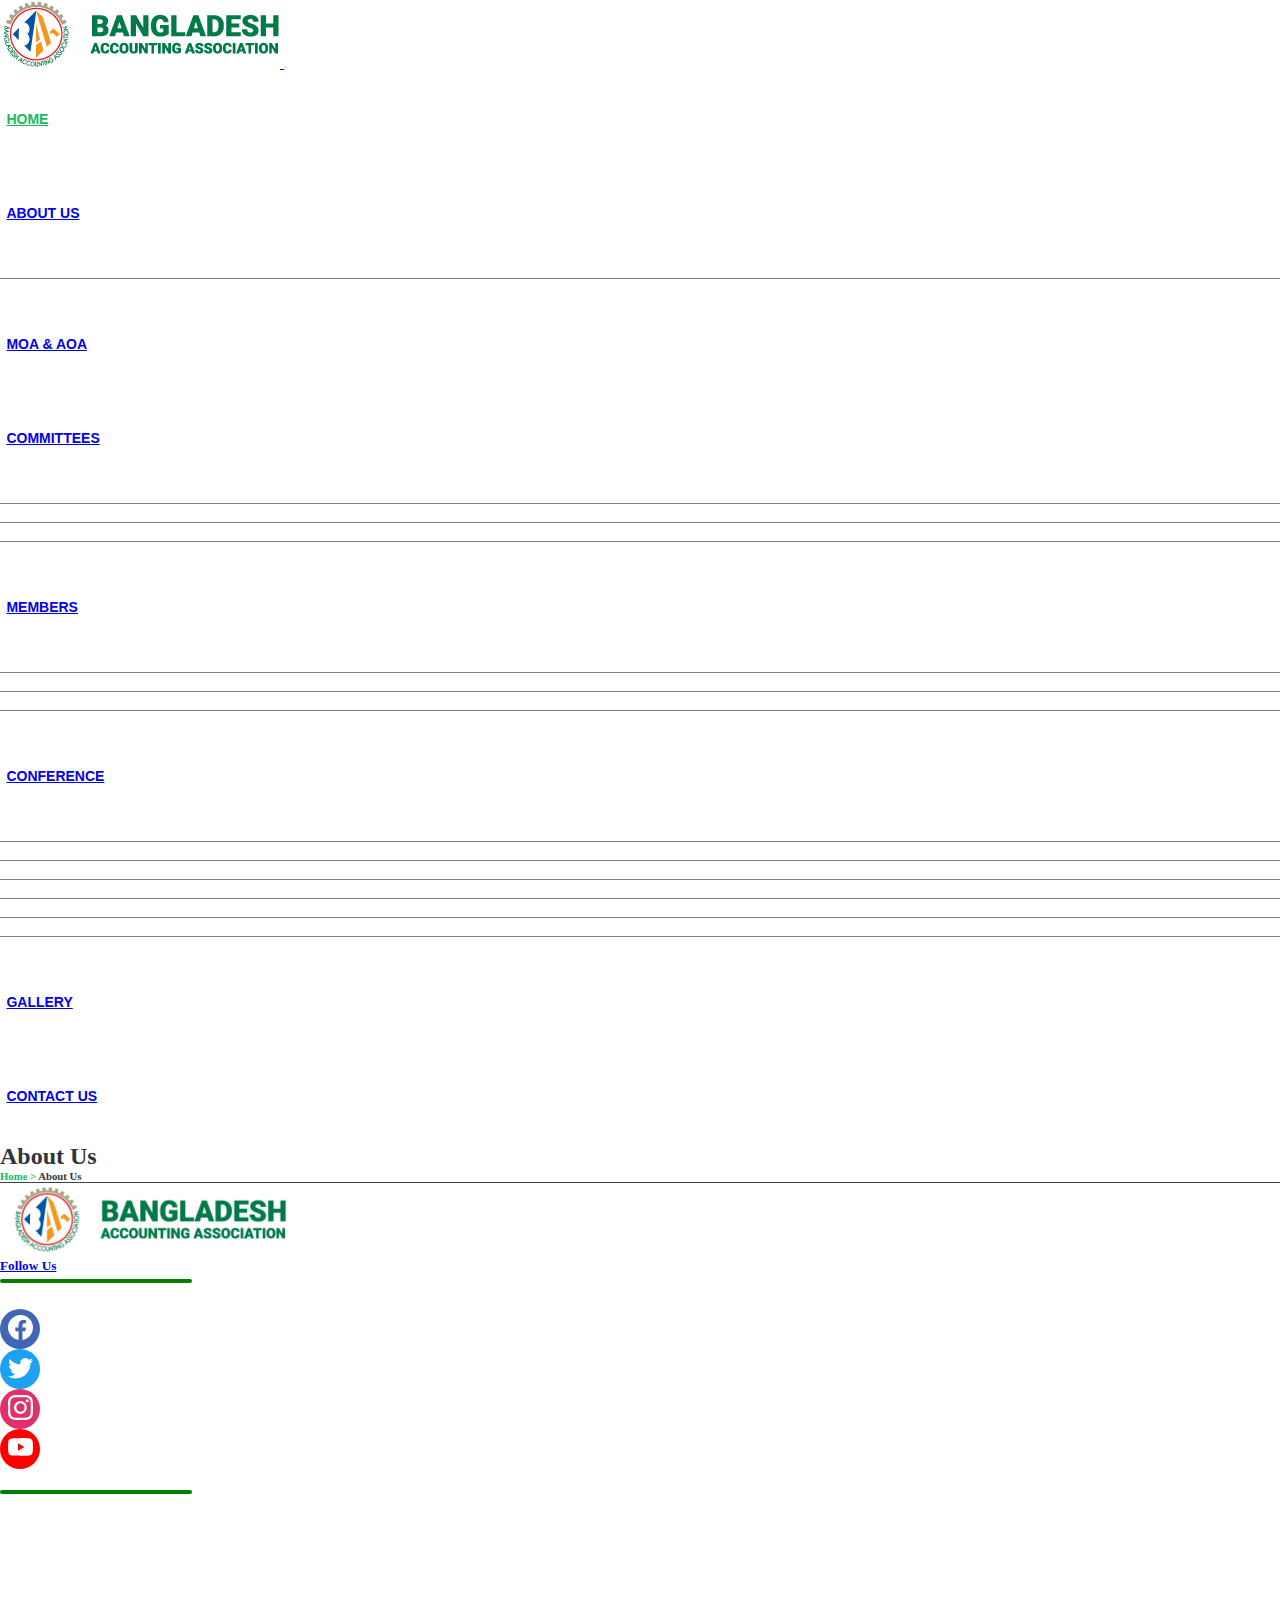
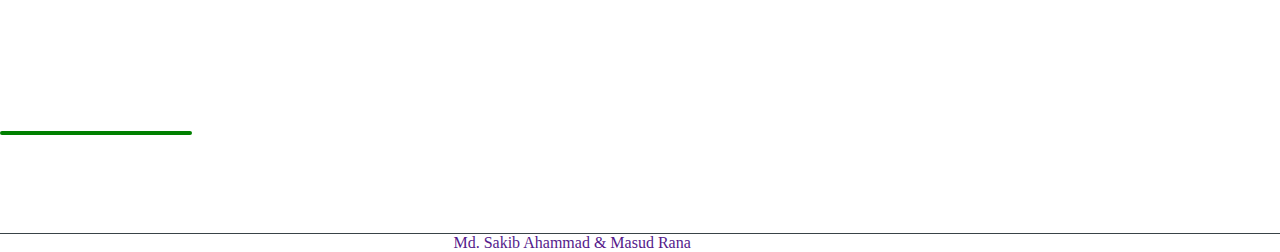
==== commit 9f4486c0: "some work on about us" ====
--- a/about-us.html
+++ b/about-us.html
@@ -106,8 +106,24 @@
 
         <!-- ****Main Header end**** -->
 
-        <h2>about us</h2>
-
+                <!-- ****about us optional header Start**** -->
+
+        <div class="container-fluid ">
+            <div class="container">
+                <div class="row about-us-optional d-flex align-items-center text-align-center justify-content-between">
+                    <div class="col-6 py-4">
+                        <h2>About Us</h2>
+                    </div>
+                   
+                    <div class="col-6 py-4 d-flex align-items-center text-align-center justify-content-end">
+                        <h6><a href="#"> Home > </a>About Us</h6>
+                        
+                    </div>
+                </div>
+            </div>
+        </div>
+
+         <!-- ****Footer end**** -->
 
               <!-- ****Footer Start**** -->
 
--- a/style.css
+++ b/style.css
@@ -161,3 +161,18 @@
 .dropdown-menu li:last-child {
     border-bottom: none;
 }
+
+.about-us-optional h6 {
+    color: #2e363a;
+    margin-bottom: 0;
+}
+.about-us-optional h2 {
+    color: #2e363a;
+    margin-bottom: 0;
+    font-weight: 700;
+}
+.about-us-optional h6 a {
+    color: #18ba60;
+    margin-bottom: 0;
+    text-decoration: none;
+}